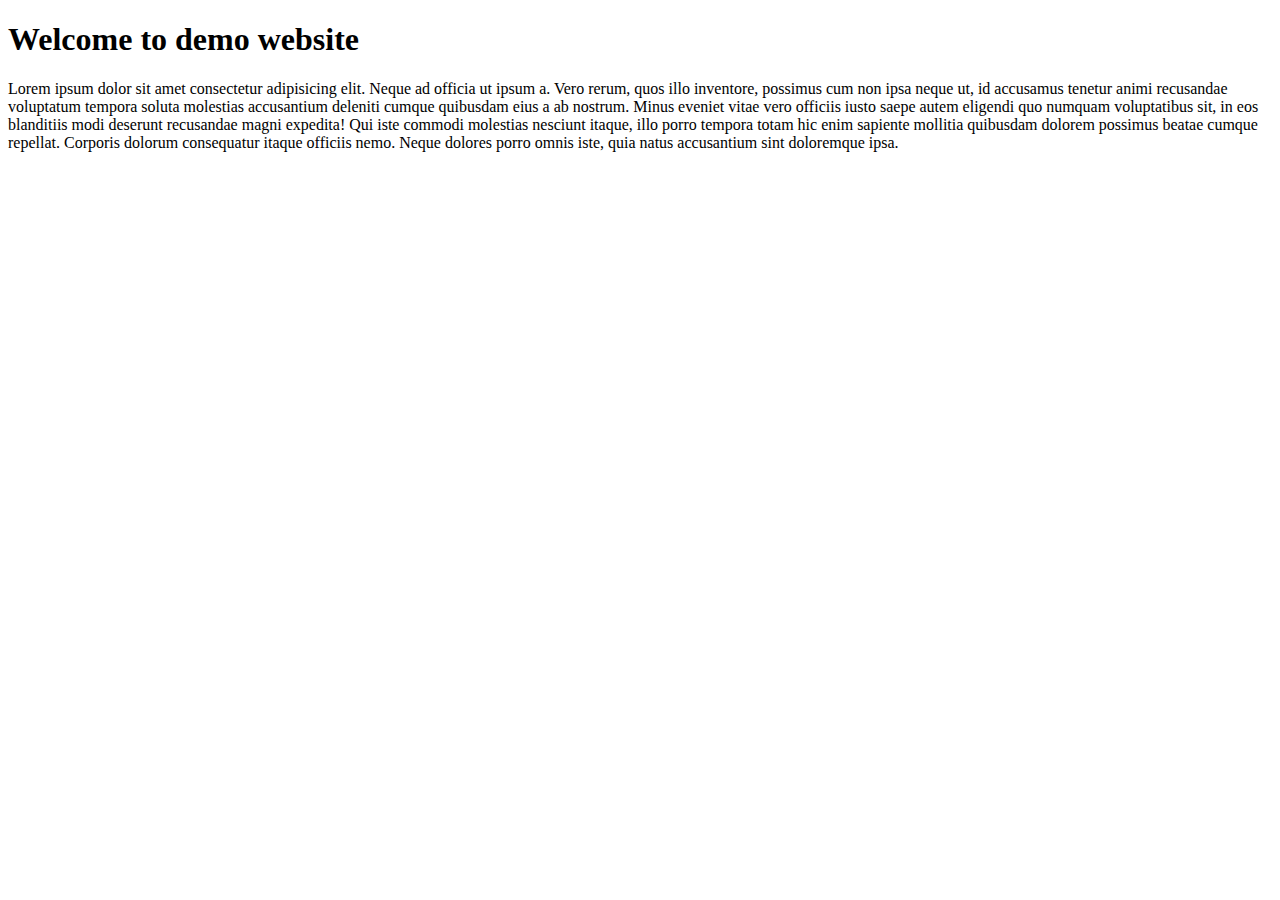
==== index.html @ 2a429218 "Create index.html" ====
<!DOCTYPE html>
<html lang="en">

<head>
    <meta charset="UTF-8">
    <meta name="viewport" content="width=device-width, initial-scale=1.0">
    <title>Demo Website</title>
</head>

<body>
    <h1>Welcome to demo website</h1>
    <p>Lorem ipsum dolor sit amet consectetur adipisicing elit. Neque ad officia ut ipsum a. Vero rerum, quos illo
        inventore, possimus cum non ipsa neque ut, id accusamus tenetur animi recusandae voluptatum tempora soluta
        molestias accusantium deleniti cumque quibusdam eius a ab nostrum. Minus eveniet vitae vero officiis iusto saepe
        autem eligendi quo numquam voluptatibus sit, in eos blanditiis modi deserunt recusandae magni expedita! Qui iste
        commodi molestias nesciunt itaque, illo porro tempora totam hic enim sapiente mollitia quibusdam dolorem
        possimus beatae cumque repellat. Corporis dolorum consequatur itaque officiis nemo. Neque dolores porro omnis
        iste, quia natus accusantium sint doloremque ipsa.</p>
</body>

</html>
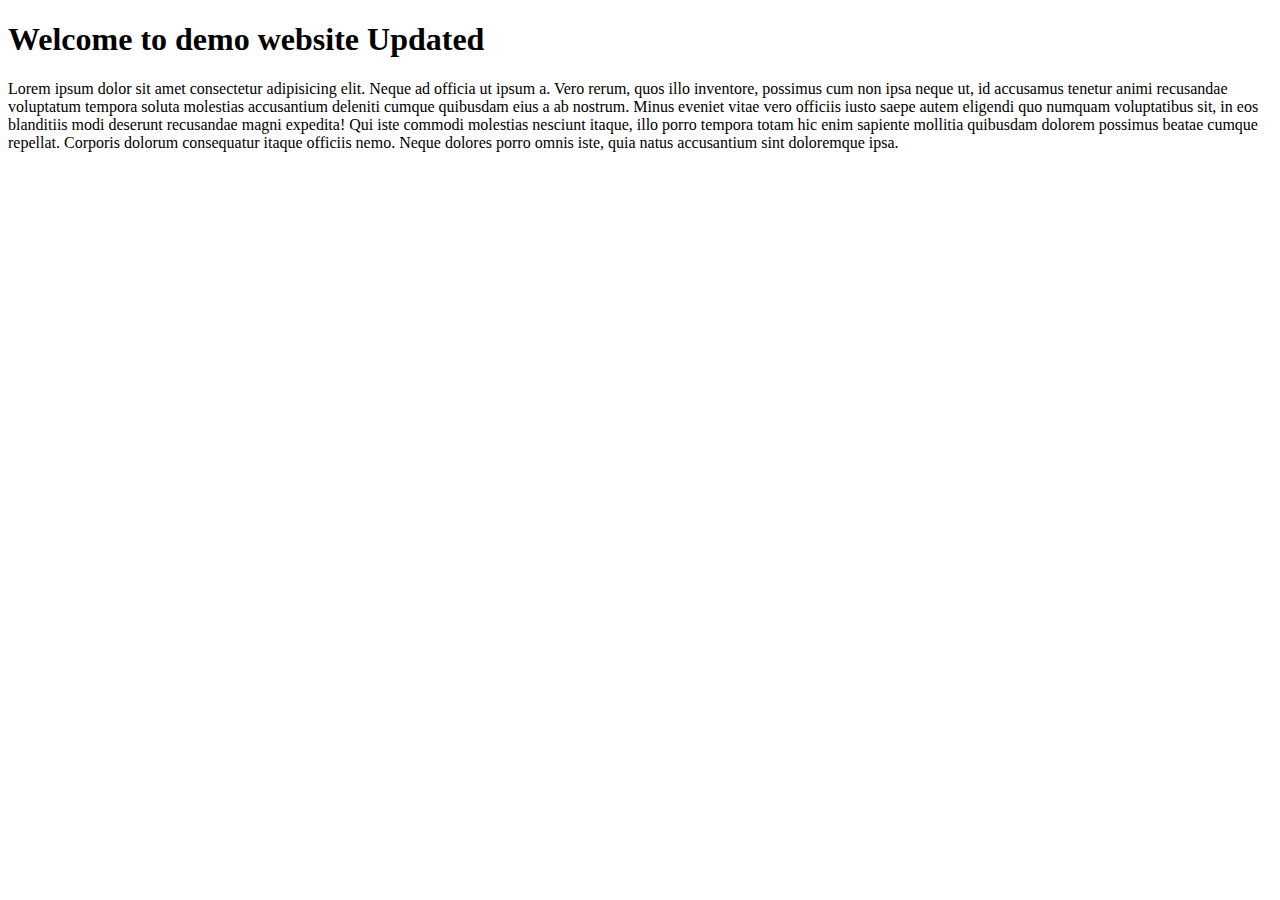
==== commit 4e559501: "Update index.html" ====
--- a/index.html
+++ b/index.html
@@ -8,7 +8,7 @@
 </head>
 
 <body>
-    <h1>Welcome to demo website</h1>
+    <h1>Welcome to demo website Updated</h1>
     <p>Lorem ipsum dolor sit amet consectetur adipisicing elit. Neque ad officia ut ipsum a. Vero rerum, quos illo
         inventore, possimus cum non ipsa neque ut, id accusamus tenetur animi recusandae voluptatum tempora soluta
         molestias accusantium deleniti cumque quibusdam eius a ab nostrum. Minus eveniet vitae vero officiis iusto saepe
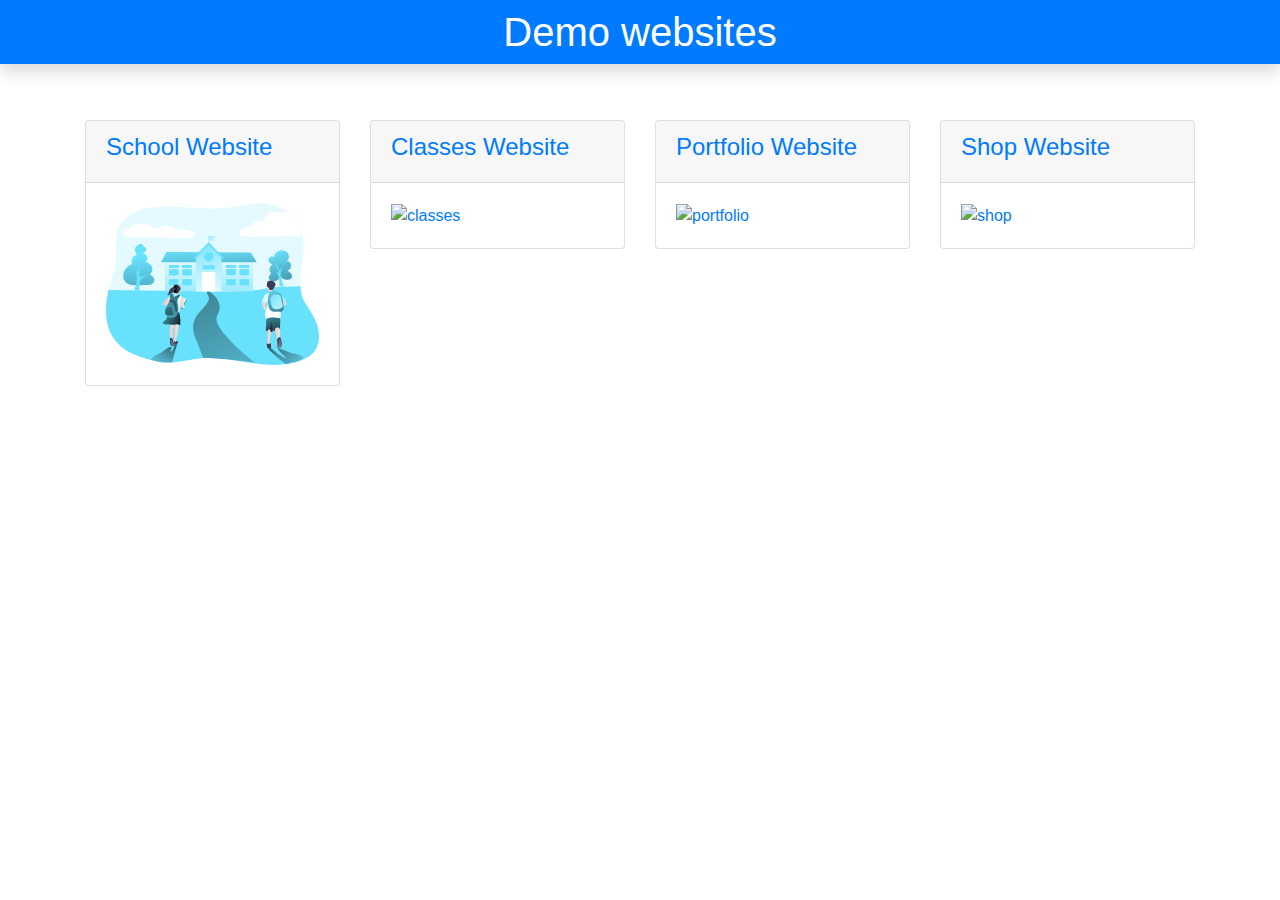
==== commit 36d31c2a: "school updated" ====
--- a/index.html
+++ b/index.html
@@ -4,18 +4,65 @@
 <head>
     <meta charset="UTF-8">
     <meta name="viewport" content="width=device-width, initial-scale=1.0">
-    <title>Demo Website</title>
+    <link rel="stylesheet" href="vendor/bootstrap/bootstrap.min.css" />
+    <link rel="stylesheet" href="style.css" />
+    <title>Demo Websites</title>
 </head>
 
 <body>
-    <h1>Welcome to demo website Updated</h1>
-    <p>Lorem ipsum dolor sit amet consectetur adipisicing elit. Neque ad officia ut ipsum a. Vero rerum, quos illo
-        inventore, possimus cum non ipsa neque ut, id accusamus tenetur animi recusandae voluptatum tempora soluta
-        molestias accusantium deleniti cumque quibusdam eius a ab nostrum. Minus eveniet vitae vero officiis iusto saepe
-        autem eligendi quo numquam voluptatibus sit, in eos blanditiis modi deserunt recusandae magni expedita! Qui iste
-        commodi molestias nesciunt itaque, illo porro tempora totam hic enim sapiente mollitia quibusdam dolorem
-        possimus beatae cumque repellat. Corporis dolorum consequatur itaque officiis nemo. Neque dolores porro omnis
-        iste, quia natus accusantium sint doloremque ipsa.</p>
+    <h1 class="text-center bg-primary text-white py-2 shadow">Demo websites</h1>
+    <div class="container mt-5">
+        <div class="row">
+            <div class="col-lg-3 col-sm-6 col-12 mt-2">
+                <a href="school">
+                    <div class="card">
+                        <div class="card-header">
+                            <h4>School Website</h4>
+                        </div>
+                        <div class="card-body">
+                            <img src="images/school.svg" class="img-fluid" alt="school">
+                        </div>
+                    </div>
+                </a>
+            </div>
+            <div class="col-lg-3 col-sm-6 col-12 mt-2">
+                <a href="classes">
+                    <div class="card">
+                        <div class="card-header">
+                            <h4>Classes Website</h4>
+                        </div>
+                        <div class="card-body">
+                            <img src="images/classes.svg" class="img-fluid" alt="classes">
+                        </div>
+                    </div>
+                </a>
+            </div>
+            <div class="col-lg-3 col-sm-6 col-12 mt-2">
+                <a href="portfolio">
+                    <div class="card">
+                        <div class="card-header">
+                            <h4>Portfolio Website</h4>
+                        </div>
+                        <div class="card-body">
+                            <img src="images/portfolio.svg" class="img-fluid" alt="portfolio">
+                        </div>
+                    </div>
+                </a>
+            </div>
+            <div class="col-lg-3 col-sm-6 col-12 mt-2">
+                <a href="shop">
+                    <div class="card">
+                        <div class="card-header">
+                            <h4>Shop Website</h4>
+                        </div>
+                        <div class="card-body">
+                            <img src="images/shop.svg" class="img-fluid" alt="shop">
+                        </div>
+                    </div>
+                </a>
+            </div>
+        </div>
+    </div>
 </body>
 
 </html>--- a/style.css
+++ b/style.css
@@ -0,0 +1,11 @@
+a {
+    text-decoration: none !important;
+}
+
+.card {
+    transition: 0.5s ease;
+}
+
+.card:hover {
+    box-shadow: 0 0 15px;
+}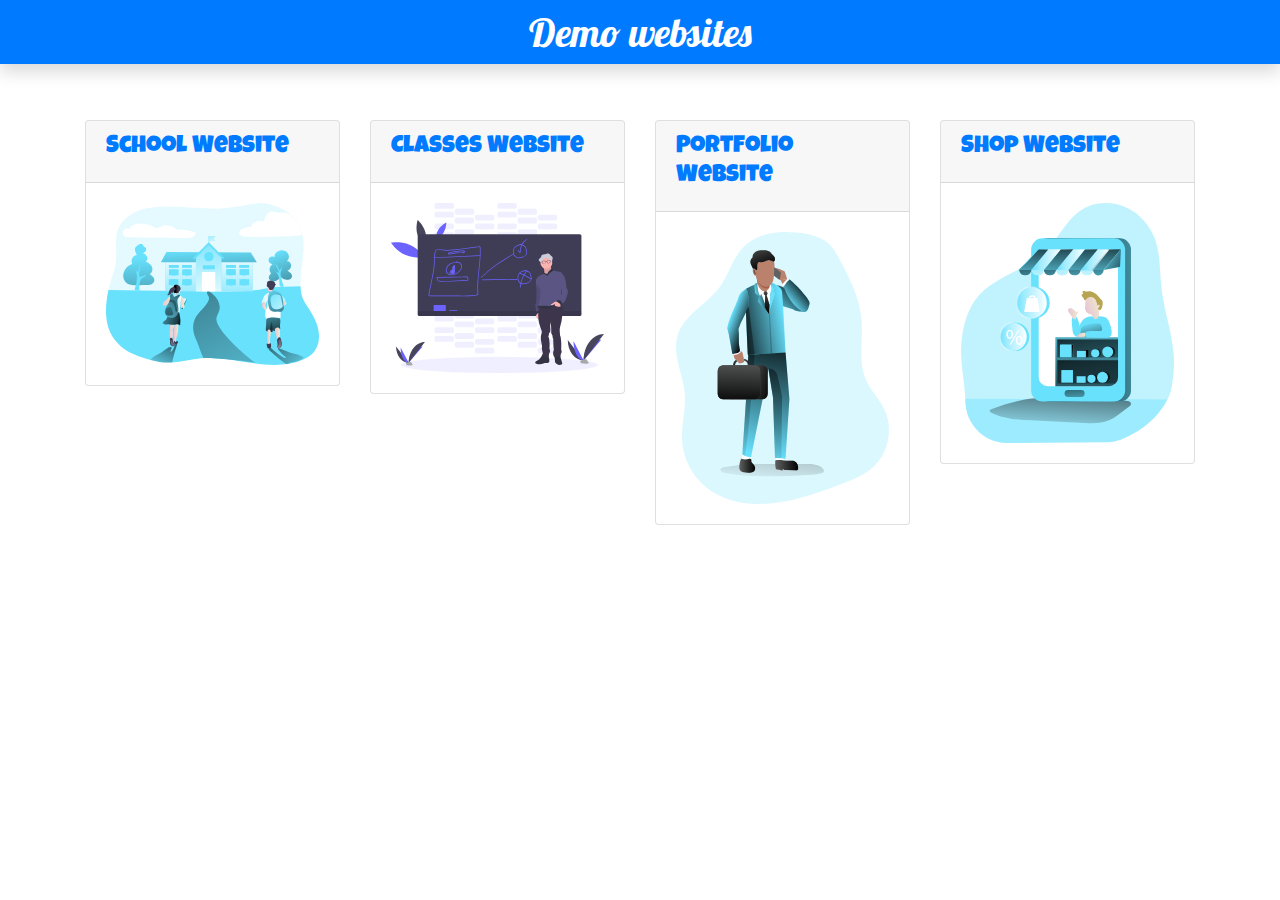
==== commit aac4ae32: "demo update" ====
--- a/index.html
+++ b/index.html
@@ -5,13 +5,14 @@
     <meta charset="UTF-8">
     <meta name="viewport" content="width=device-width, initial-scale=1.0">
     <link rel="stylesheet" href="vendor/bootstrap/bootstrap.min.css" />
+    <link href="https://fonts.googleapis.com/css2?family=Lobster&family=Luckiest+Guy&display=swap" rel="stylesheet" />
     <link rel="stylesheet" href="style.css" />
     <title>Demo Websites</title>
 </head>
 
 <body>
-    <h1 class="text-center bg-primary text-white py-2 shadow">Demo websites</h1>
-    <div class="container mt-5">
+    <h1 class="text-center bg-primary text-white py-2 shadow font-lobster">Demo websites</h1>
+    <div class="container mt-5 font-lucky">
         <div class="row">
             <div class="col-lg-3 col-sm-6 col-12 mt-2">
                 <a href="school">
--- a/style.css
+++ b/style.css
@@ -1,3 +1,11 @@
+.font-lobster {
+    font-family: 'Lobster', sans-serif;
+}
+
+.font-lucky {
+    font-family: 'Luckiest Guy', sans-serif;
+}
+
 a {
     text-decoration: none !important;
 }
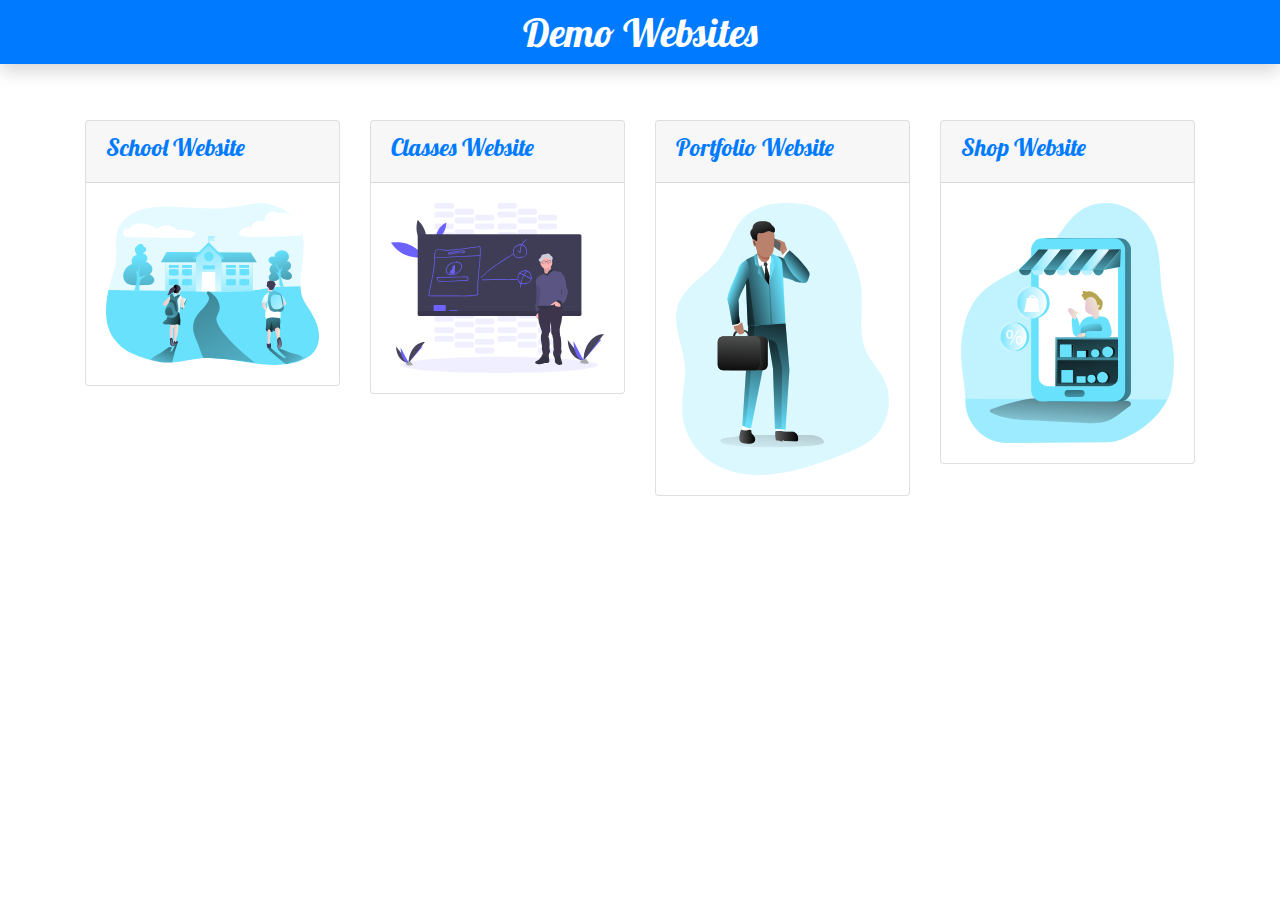
==== commit da485030: "Update index.html" ====
--- a/index.html
+++ b/index.html
@@ -10,9 +10,9 @@
     <title>Demo Websites</title>
 </head>
 
-<body>
-    <h1 class="text-center bg-primary text-white py-2 shadow font-lobster">Demo websites</h1>
-    <div class="container mt-5 font-lucky">
+<body class="font-lobster">
+    <h1 class="text-center bg-primary text-white py-2 shadow">Demo Websites</h1>
+    <div class="container mt-5">
         <div class="row">
             <div class="col-lg-3 col-sm-6 col-12 mt-2">
                 <a href="school">
